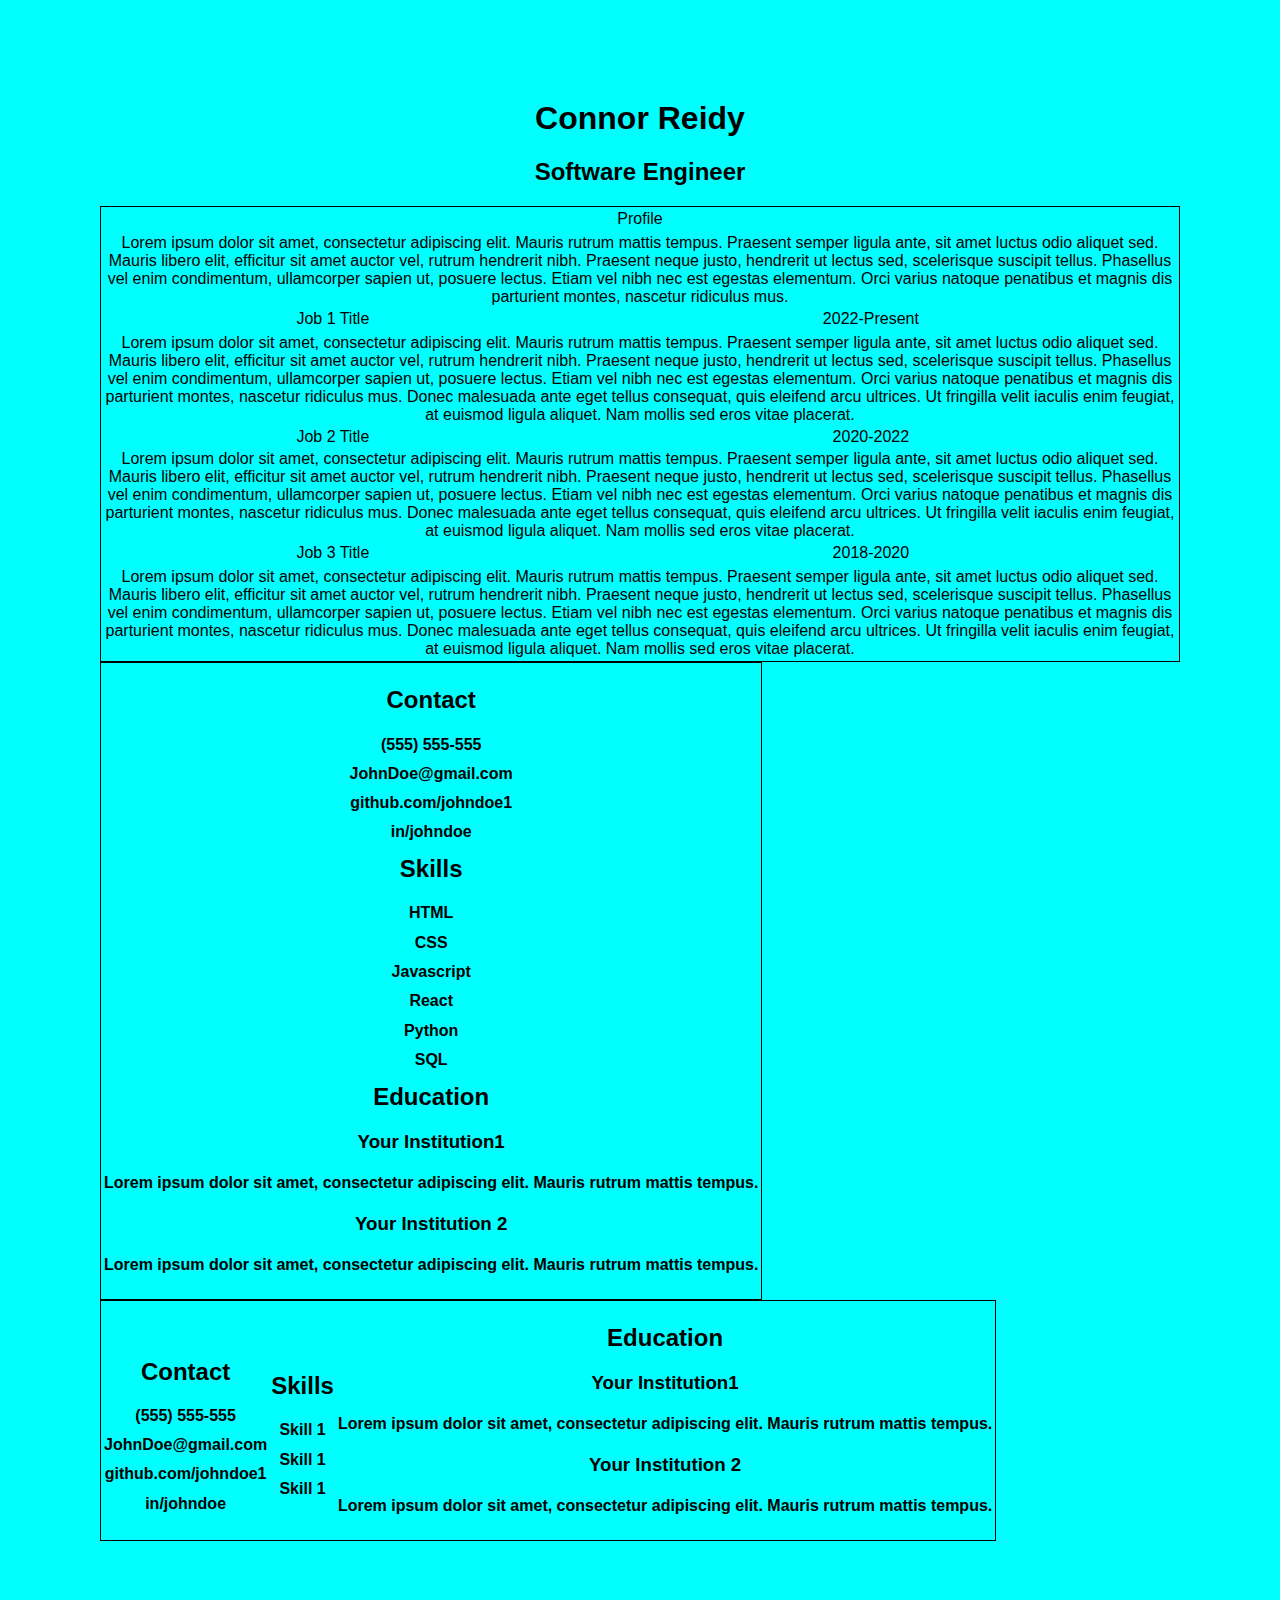
==== index.html @ c758fcbb "First table version problems, redesigning HTML" ====
<!DOCTYPE html>
<html lang="en">
<head>
    <meta charset="UTF-8">
    <meta name="viewport" content="width=device-width, initial-scale=1.0">
    <link rel="stylesheet" href="style.css">
    <title>Resume</title>
</head>
<body>
    <header></header>
    <h1>Connor Reidy</h1>
    <h2>Software Engineer</h2>
    </header>
    <div class="table-container">
        <table class="table1">
            <tr>
                <td colspan="2" id="profile">Profile</td>
            <tr>
            </tr id="description">
                <td colspan="2">Lorem ipsum dolor sit amet, consectetur adipiscing elit. Mauris rutrum mattis tempus. Praesent semper ligula ante, sit amet luctus odio aliquet sed. Mauris libero elit, efficitur sit amet auctor vel, rutrum hendrerit nibh. Praesent neque justo, hendrerit ut lectus sed, scelerisque suscipit tellus. Phasellus vel enim condimentum, ullamcorper sapien ut, posuere lectus. Etiam vel nibh nec est egestas elementum. Orci varius natoque penatibus et magnis dis parturient montes, nascetur ridiculus mus.</td>
            </tr>
            
            <tr>
                <td  id="job-title">Job 1 Title</td>
                <td id="dates">2022-Present</td>
            <tr>
            </tr id="description">
                <td colspan="2">Lorem ipsum dolor sit amet, consectetur adipiscing elit. Mauris rutrum mattis tempus. Praesent semper ligula ante, sit amet luctus odio aliquet sed. Mauris libero elit, efficitur sit amet auctor vel, rutrum hendrerit nibh. Praesent neque justo, hendrerit ut lectus sed, scelerisque suscipit tellus. Phasellus vel enim condimentum, ullamcorper sapien ut, posuere lectus. Etiam vel nibh nec est egestas elementum. Orci varius natoque penatibus et magnis dis parturient montes, nascetur ridiculus mus. Donec malesuada ante eget tellus consequat, quis eleifend arcu ultrices. Ut fringilla velit iaculis enim feugiat, at euismod ligula aliquet. Nam mollis sed eros vitae placerat.</td>
            </tr>

            <tr>
                <td id="job-title">Job 2 Title</td>
                <td id="dates">2020-2022</td>
            </tr>
            <tr id="description">
                <td colspan="2">Lorem ipsum dolor sit amet, consectetur adipiscing elit. Mauris rutrum mattis tempus. Praesent semper ligula ante, sit amet luctus odio aliquet sed. Mauris libero elit, efficitur sit amet auctor vel, rutrum hendrerit nibh. Praesent neque justo, hendrerit ut lectus sed, scelerisque suscipit tellus. Phasellus vel enim condimentum, ullamcorper sapien ut, posuere lectus. Etiam vel nibh nec est egestas elementum. Orci varius natoque penatibus et magnis dis parturient montes, nascetur ridiculus mus. Donec malesuada ante eget tellus consequat, quis eleifend arcu ultrices. Ut fringilla velit iaculis enim feugiat, at euismod ligula aliquet. Nam mollis sed eros vitae placerat.</td>
            </tr>

            <tr">
                <td id="job-title">Job 3 Title</td>
                <td id="dates">2018-2020</td>
            <tr>
            </tr id="description">
                <td colspan="2">Lorem ipsum dolor sit amet, consectetur adipiscing elit. Mauris rutrum mattis tempus. Praesent semper ligula ante, sit amet luctus odio aliquet sed. Mauris libero elit, efficitur sit amet auctor vel, rutrum hendrerit nibh. Praesent neque justo, hendrerit ut lectus sed, scelerisque suscipit tellus. Phasellus vel enim condimentum, ullamcorper sapien ut, posuere lectus. Etiam vel nibh nec est egestas elementum. Orci varius natoque penatibus et magnis dis parturient montes, nascetur ridiculus mus. Donec malesuada ante eget tellus consequat, quis eleifend arcu ultrices. Ut fringilla velit iaculis enim feugiat, at euismod ligula aliquet. Nam mollis sed eros vitae placerat.</td>
                
            </tr>
        </table>
        <table class="table2">
            <tr class="contact-col">
                <td id="contact">
                    <h2>Contact</h2>
                    <h4>(555) 555-555</h4>
                    <h4>JohnDoe@gmail.com</h4>
                    <h4>github.com/johndoe1</h4>
                    <h4>in/johndoe</h4>
                </td>
            </tr>
            <tr class="skills-col">
                <td id="skills">
                    <h2>Skills</h2>
                    <h4>HTML</h4>
                    <h4>CSS</h4>
                    <h4>Javascript</h4>
                    <h4>React</h4>
                    <h4>Python</h4>
                    <h4>SQL</h4>
                    
                </td>
            </tr>
            <tr class="education-col">
                <td rowspan="5" id="education">
                    <h2>Education</h2>
                    <h3>Your Institution1</h3>
                    <h4>Lorem ipsum dolor sit amet, consectetur adipiscing elit. Mauris rutrum mattis tempus.</h4>
                    <h3>Your Institution 2</h3>
                    <h4>Lorem ipsum dolor sit amet, consectetur adipiscing elit. Mauris rutrum mattis tempus.</h4>
                </td>
            </tr>
        </table>
        <table class="table2-row">
            <tr class="details-row">
                <td id="contact">
                    <h2>Contact</h2>
                    <h4>(555) 555-555</h4>
                    <h4>JohnDoe@gmail.com</h4>
                    <h4>github.com/johndoe1</h4>
                    <h4>in/johndoe</h4>
                </td>
                <td id="skills">
                    <h2>Skills</h2>
                    <h4>Skill 1</h4>
                    <h4>Skill 1</h4>
                    <h4>Skill 1</h4>
                </td>
                <td rowspan="5" id="education">
                    <h2>Education</h2>
                    <h3>Your Institution1</h3>
                    <h4>Lorem ipsum dolor sit amet, consectetur adipiscing elit. Mauris rutrum mattis tempus.</h4>
                    <h3>Your Institution 2</h3>
                    <h4>Lorem ipsum dolor sit amet, consectetur adipiscing elit. Mauris rutrum mattis tempus.</h4>
                </td>
            </tr>
        </table>
    </div>
</body>
</html>
---- style.css ----
body {
    max-width: 100vw;
    margin: 100px;
    text-align: center;
    vertical-align: top;
    font-family: Trebuchet MS, Lucida Grande, Lucida Sans Unicode, Lucida Sans, Tahoma, sans-serif;
    background-color: aqua;
}

header {
    background-color: antiquewhite;
}
.content-container {
    display: flex;
    flex-direction: row;
    background-color: rgb(44, 224, 50);
}

.resume-container {
    display: flex;
    flex-direction: column;
    background-color: rgb(64, 76, 246);   
    text-align: left; 
    width: 170%;
    padding: 0px 20px 0px 20px;
}

.details-container {
    display: flex;
    flex-direction: column;
    background-color: red;
    text-align: left; 
    padding: 0px 20px 0px 20px;
}

.profile-container {
    background-color: rgb(82, 94, 251);
}
#profile-header{
    display: flex;
    flex-direction: row;
    background-color: rgb(127, 136, 254);
    justify-content: space-between;
}

#profile-header h2, #profile-header h4 {
    align-self: flex-end;
    margin-bottom: 0;
}

#profile-text {
    background-color: rgb(114, 123, 251);
}

.job1-container {
    background-color: rgb(251, 175, 82);
}
#job1-header{
    display: flex;
    flex-direction: row;
    background-color: rgb(254, 197, 127);
    justify-content: space-between;
}

#job1-header h2, #job1-header h4 {
    align-self: flex-end;
    margin-bottom: 0;
}

#job1-text {
    background-color: rgb(251, 182, 114);
}






#contact h4 , #skills h4 {
    margin-bottom: -10px;
}

#contact, #skills {
    margin-bottom: 25px;
} 

table {
    border: 1px solid black;
}

resume-container {
    display: flex;
    text-align: left;
    flex-direction: column;
    float: left;
    width: 70%;
    padding: 20px;
    background-color: rgb(210, 255, 255);
}

details-container {
    display: flex;
    text-align: left;
    flex-direction: column;
    padding: 20px;
    background-color: rgb(232, 232, 232);
}


skills h4 {
    margin-bottom: -10px;
}


/* 
body{
    max-width: 100vw;
    margin: 100px;
    text-align: center;
    vertical-align: top;
    font-family: Trebuchet MS,Lucida Grande,Lucida Sans Unicode,Lucida Sans,Tahoma,sans-serif; 
}

.table-container {
    display: flex; 
    text-align: left;
}

table, td, th, #profile {
    border: 1px solid black; 
    padding: 5px;
    vertical-align: top;
  }

.table1 {
   margin: 0px 0px 0px 0px;
}

.table2{   
    background-color: aliceblue; 
    
}


.table2-row {
    display: none;
}


h1{
    font-size: 55px;
}

h2, #job-title, #profile {
    font-size: 25px;
    font-weight: 500; 
}

#contact h4,
#skills h4 {
    margin: 8px;
}

h3 {
    font-size: 19px;
}

h4 { 
    font-size: 15px;
    font-weight: 100;
}

#job-title{
    vertical-align: bottom;
}

#dates {
    text-align: right;
    vertical-align: bottom;
}

@media screen and (min-width: 992px) and (max-width: 1199px) {
    body{
        max-width: 850px;
    }
}

@media screen and (min-width: 768px) and (max-width: 991px) {
    body{
        max-width: 650px;
    }
    .table-container {
        display: block;
    }
    .table2 {
        display: none;
    }
    .table2-row {
        display: block;
        background-color: rgb(243, 244, 244);
        justify-content: space-between;
    }
}

@media screen and (min-width: 481px) and (max-width: 767px) {
    body{
        max-width: 450px;
    }
    .table-container {
        display: block;
    }
    
    .table2 {
        display: flex;
        margin-left: 0px;
    }
    .table2-row{
        display: none;
    }
}

@media screen and (max-width: 480px) {
    body{
        max-width: 380px;
    }
    .table-container {
        display: block;
    }
    .table2 {
        display: block;
        margin-left: 0px;
    }
} */
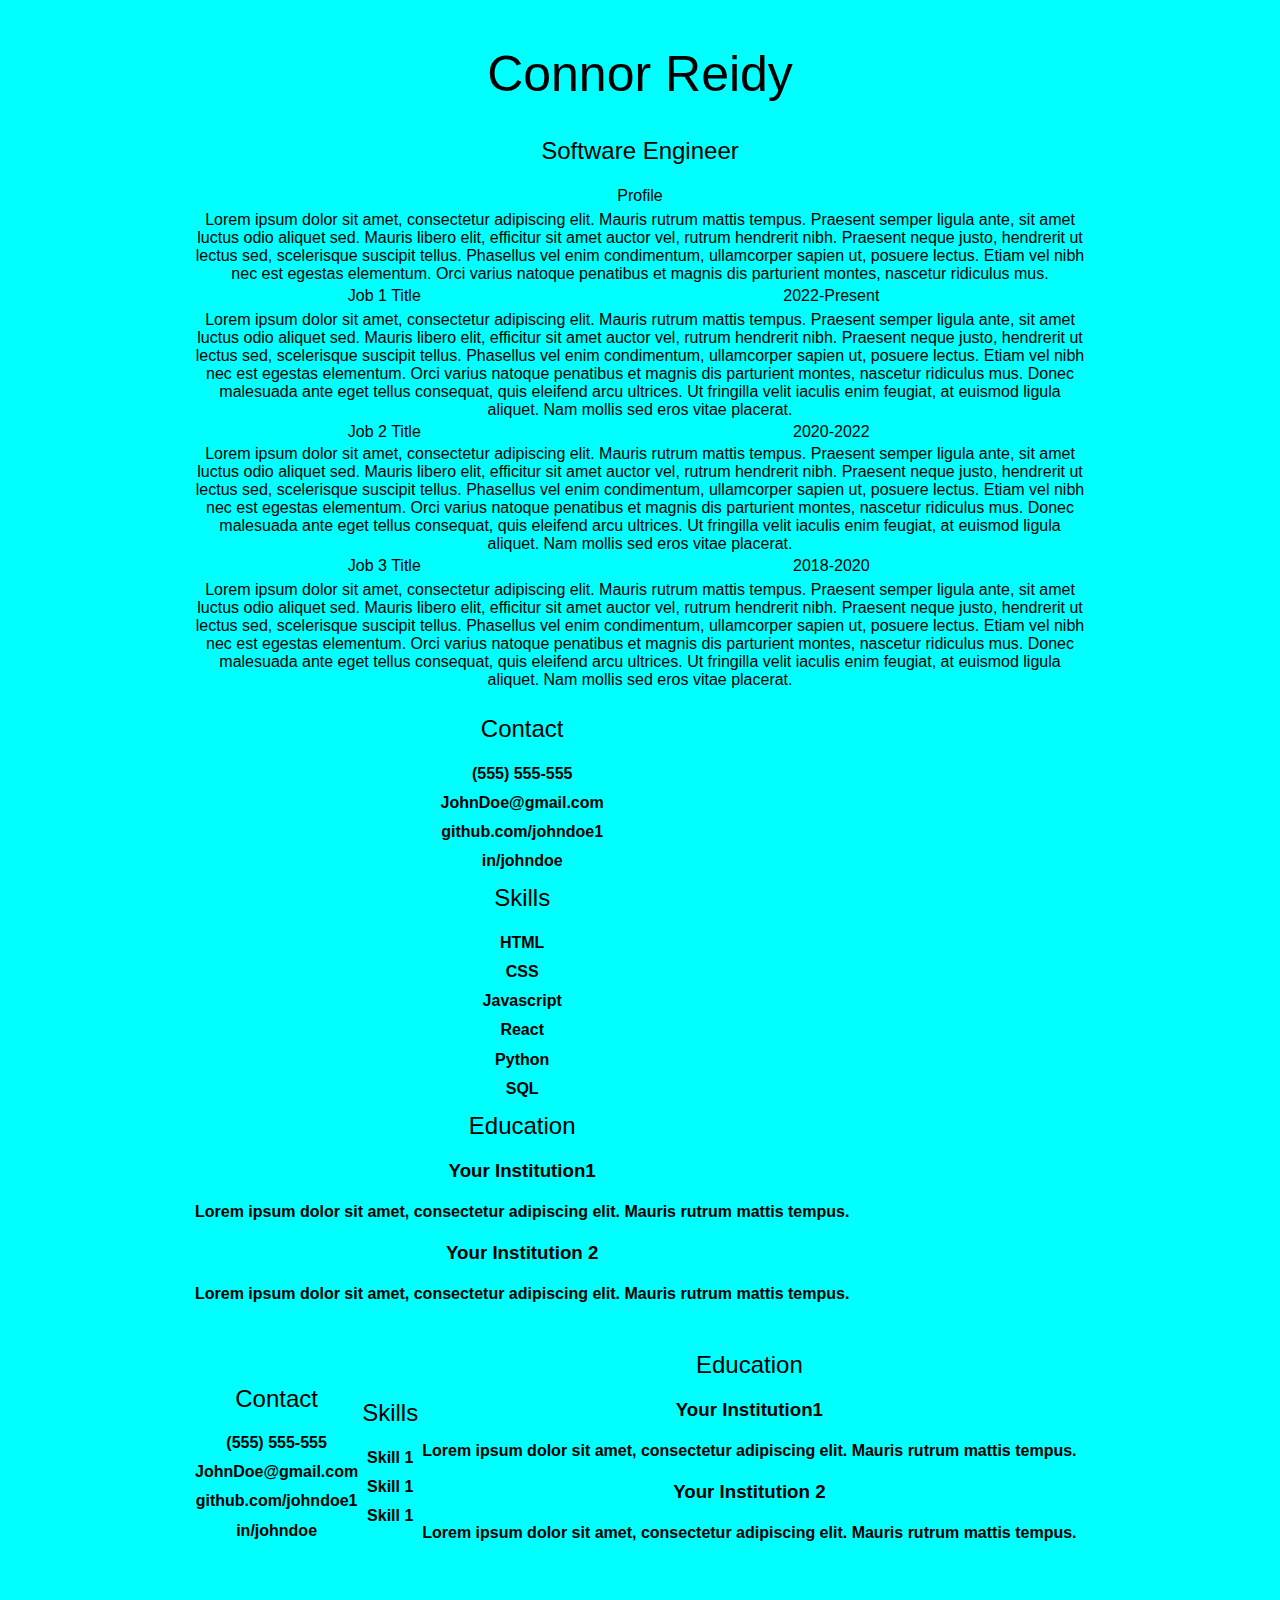
==== commit debaa231: "CSS format and fonts finished" ====
--- a/index.html
+++ b/index.html
@@ -3,13 +3,14 @@
 <head>
     <meta charset="UTF-8">
     <meta name="viewport" content="width=device-width, initial-scale=1.0">
+    
     <link rel="stylesheet" href="style.css">
     <title>Resume</title>
 </head>
 <body>
     <header></header>
-    <h1>Connor Reidy</h1>
-    <h2>Software Engineer</h2>
+        <h1>Connor Reidy</h1>
+        <h2>Software Engineer</h2>
     </header>
     <div class="table-container">
         <table class="table1">
--- a/style.css
+++ b/style.css
@@ -1,13 +1,24 @@
 
 body {
     max-width: 100vw;
-    margin: 100px;
+    margin: 5vh 15vw 5vh 15vw;
     text-align: center;
-    vertical-align: top;
-    font-family: Trebuchet MS, Lucida Grande, Lucida Sans Unicode, Lucida Sans, Tahoma, sans-serif;
+    vertical-align: top;    
+    font-family: "Sarabun", sans-serif;
+    font-weight: 100;
+    font-style: normal;
     background-color: aqua;
 }
+h1, h2, #job1-header, #job2-header, #job3-header {
+    font-family: "Red Hat Display", sans-serif;
+    font-optical-sizing: auto;
+    font-weight: 300;
+    font-style: normal;
+}
 
+h1 {
+    font-size: 50px;
+}
 header {
     background-color: antiquewhite;
 }
@@ -22,15 +33,7 @@
     flex-direction: column;
     background-color: rgb(64, 76, 246);   
     text-align: left; 
-    width: 170%;
-    padding: 0px 20px 0px 20px;
-}
-
-.details-container {
-    display: flex;
-    flex-direction: column;
-    background-color: red;
-    text-align: left; 
+    width: 200%;
     padding: 0px 20px 0px 20px;
 }
 
@@ -72,10 +75,48 @@
     background-color: rgb(251, 182, 114);
 }
 
+.job2-container {
+    background-color: rgb(251, 82, 228);
+}
+#job2-header{
+    display: flex;
+    flex-direction: row;
+    background-color: rgb(254, 127, 254);
+    justify-content: space-between;
+}
 
+#job2-header h2, #job2-header h4 {
+    align-self: flex-end;
+    margin-bottom: 0;
+}
 
+#job2-text {
+    background-color: rgb(251, 114, 251);
+}
+.job3-container {
+    background-color: rgb(251, 175, 82);
+}
+#job3-header{
+    display: flex;
+    flex-direction: row;
+    background-color: rgb(254, 197, 127);
+    justify-content: space-between;
+}
+#job3-header h2, #job3-header h4 {
+    align-self: flex-end;
+    margin-bottom: 0;
+}
+#job-text {
+    background-color: rgb(251, 182, 114);
+}
 
-
+.details-container {
+    display: flex;
+    flex-direction: column;
+    background-color: rgb(227, 227, 227);
+    text-align: left; 
+    padding: 0px 20px 0px 20px;
+}
 
 #contact h4 , #skills h4 {
     margin-bottom: -10px;
@@ -85,150 +126,63 @@
     margin-bottom: 25px;
 } 
 
-table {
-    border: 1px solid black;
-}
 
-resume-container {
-    display: flex;
-    text-align: left;
-    flex-direction: column;
-    float: left;
-    width: 70%;
-    padding: 20px;
-    background-color: rgb(210, 255, 255);
-}
-
-details-container {
-    display: flex;
-    text-align: left;
-    flex-direction: column;
-    padding: 20px;
-    background-color: rgb(232, 232, 232);
-}
-
-
-skills h4 {
-    margin-bottom: -10px;
-}
-
-
-/* 
-body{
-    max-width: 100vw;
-    margin: 100px;
-    text-align: center;
-    vertical-align: top;
-    font-family: Trebuchet MS,Lucida Grande,Lucida Sans Unicode,Lucida Sans,Tahoma,sans-serif; 
-}
-
-.table-container {
-    display: flex; 
-    text-align: left;
-}
-
-table, td, th, #profile {
-    border: 1px solid black; 
-    padding: 5px;
-    vertical-align: top;
-  }
-
-.table1 {
-   margin: 0px 0px 0px 0px;
-}
-
-.table2{   
-    background-color: aliceblue; 
-    
-}
-
-
-.table2-row {
+#contact-link, #skills-link, #education-link {
     display: none;
 }
 
 
-h1{
-    font-size: 55px;
-}
+@media screen and (max-width: 1150px) {
+  
+    .content-container {
+        flex-direction: column;        
+    }
+    .resume-container {
+        display: contents;
+    }
+    .details-container {
+        display: flex;
+        flex-direction: row;
+        background-color: red;
+        text-align: left;
+        padding: 0px 20px 0px 20px;
+    }
 
-h2, #job-title, #profile {
-    font-size: 25px;
-    font-weight: 500; 
-}
+    .contact-container,
+    .skills-container,
+    .education-container {
+        width: 100%;
+    }
 
-#contact h4,
-#skills h4 {
-    margin: 8px;
-}
+    #contact-text,
+    #skills,
+    #education {
+        padding: 20px; 
+    }
 
-h3 {
-    font-size: 19px;
-}
-
-h4 { 
-    font-size: 15px;
-    font-weight: 100;
-}
-
-#job-title{
-    vertical-align: bottom;
-}
-
-#dates {
-    text-align: right;
-    vertical-align: bottom;
-}
-
-@media screen and (min-width: 992px) and (max-width: 1199px) {
-    body{
-        max-width: 850px;
+    #contact-link {
+        display: flex;
+        justify-content: space-around;
+        margin-bottom: 20px;
     }
 }
 
-@media screen and (min-width: 768px) and (max-width: 991px) {
-    body{
-        max-width: 650px;
+@media screen and (max-width: 850px) {
+    .details-container {
+        display: flex;
+        flex-direction: column;
+        background-color: red;
+        text-align: center;
     }
-    .table-container {
-        display: block;
+    #buttons {
+        display: flex;
+        justify-content: space-around;
+       
     }
-    .table2 {
-        display: none;
+    #contact-link, #skills-link, #education-link {
+        display: flex;
+      
+
     }
-    .table2-row {
-        display: block;
-        background-color: rgb(243, 244, 244);
-        justify-content: space-between;
-    }
+  
 }
-
-@media screen and (min-width: 481px) and (max-width: 767px) {
-    body{
-        max-width: 450px;
-    }
-    .table-container {
-        display: block;
-    }
-    
-    .table2 {
-        display: flex;
-        margin-left: 0px;
-    }
-    .table2-row{
-        display: none;
-    }
-}
-
-@media screen and (max-width: 480px) {
-    body{
-        max-width: 380px;
-    }
-    .table-container {
-        display: block;
-    }
-    .table2 {
-        display: block;
-        margin-left: 0px;
-    }
-} */
